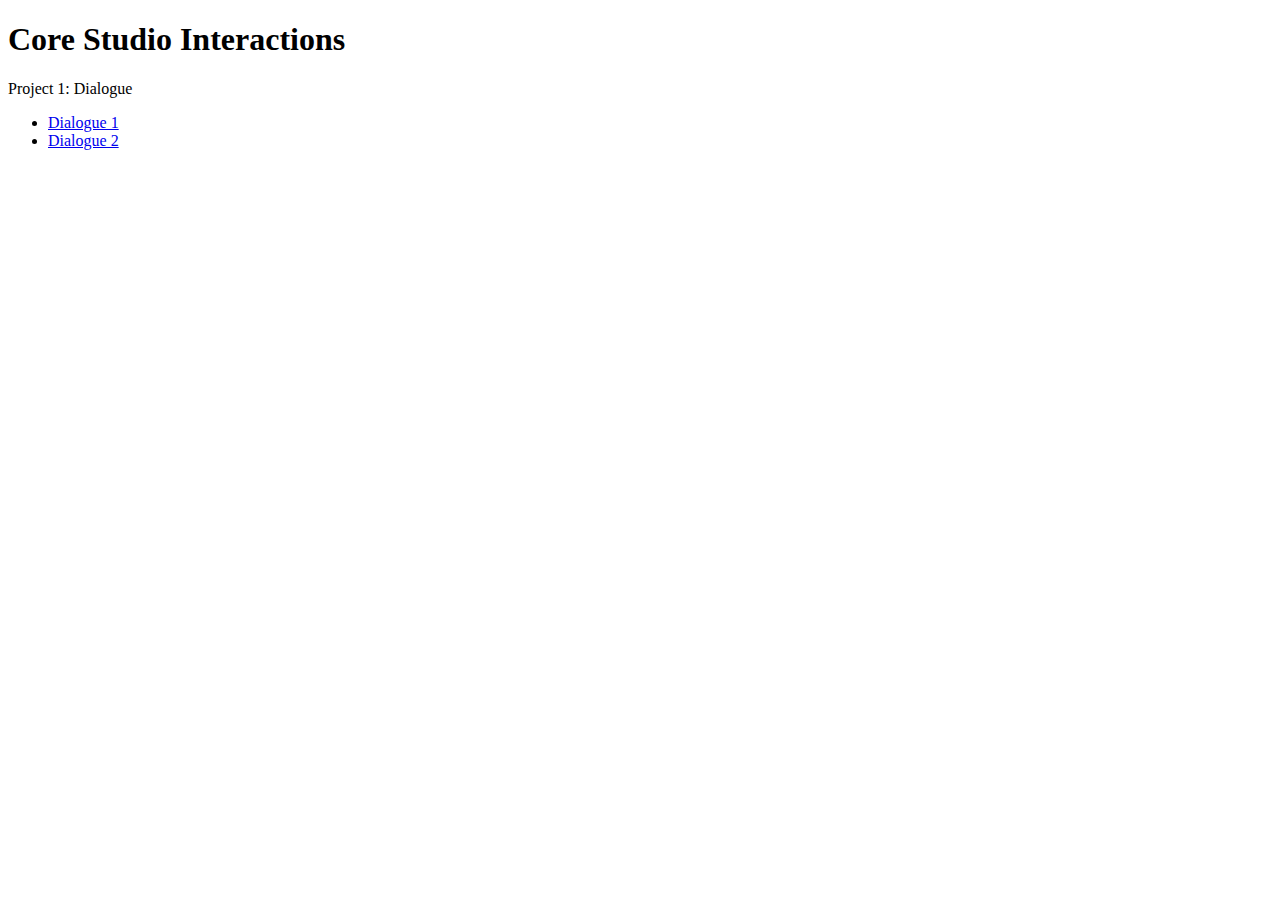
==== index.html @ c60f4226 "update" ====
<!DOCTYPE html>
<html>
<head>
	<meta charset="utf-8">
	<meta name="viewport" content="width=device-width, initial-scale=1">
	<link rel="stylesheet" type="text/css" href="assets/style.css">
	<simos177>
	
		

</head>
	
	<div class= "title">
		<h1> Core Studio Interactions </h1>
	</div>

	<div class= "list">
		<p>Project 1: Dialogue
		<ul>
			<li> <a href="01_dialogue/dialogue1/index.html">Dialogue 1</a></li>
			<li> <a href="01_dialogue/dialogue2/index.html">Dialogue 2</a></li>
		</ul>











</body>
</html>
---- assets/style.css ----
.body{
    background-color: blueviolet;
    font-family: Futura;
    font-size: 16;
    
}
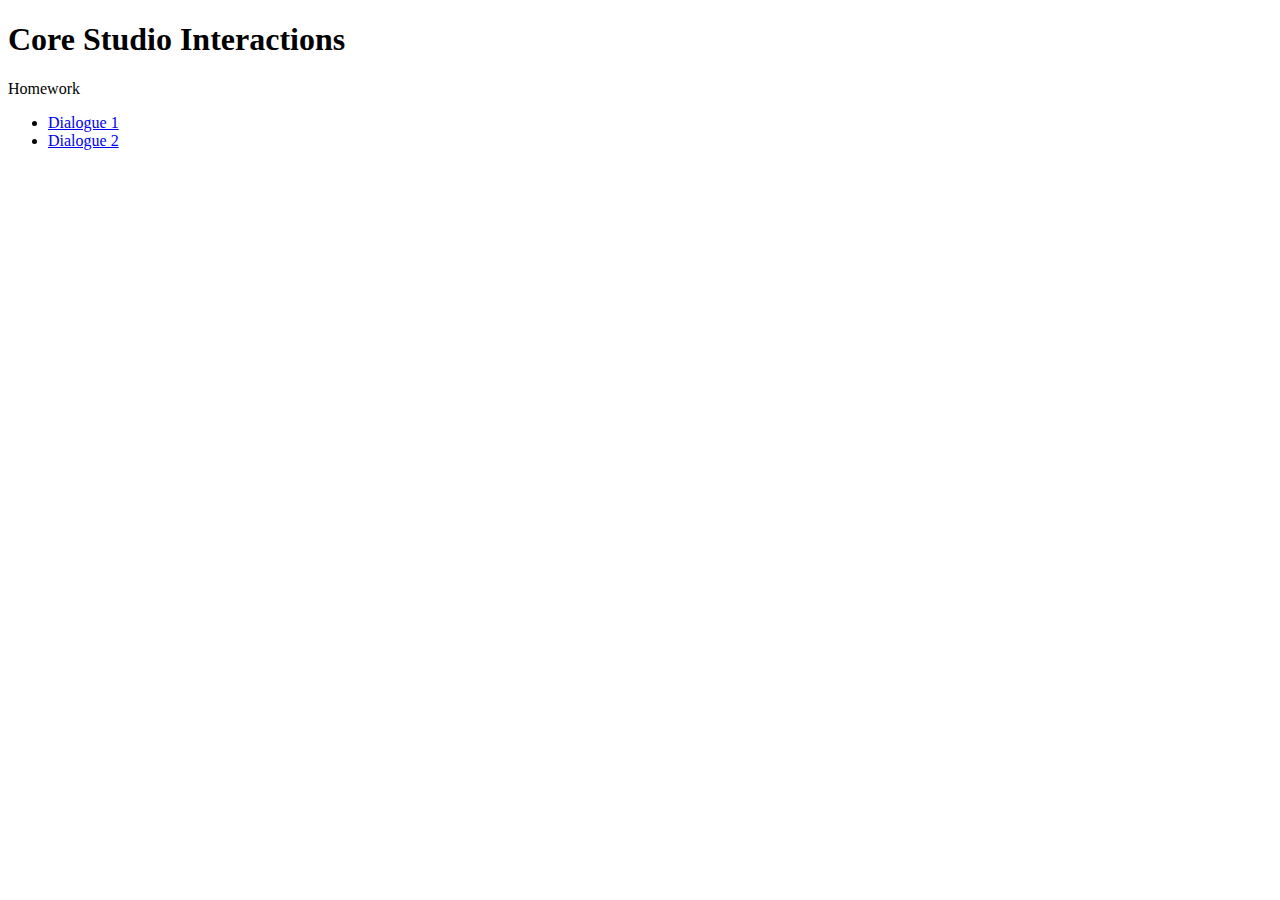
==== commit 168e3b06: "update" ====
--- a/index.html
+++ b/index.html
@@ -15,7 +15,7 @@
 	</div>
 
 	<div class= "list">
-		<p>Project 1: Dialogue
+		<p>Homework</p>
 		<ul>
 			<li> <a href="01_dialogue/dialogue1/index.html">Dialogue 1</a></li>
 			<li> <a href="01_dialogue/dialogue2/index.html">Dialogue 2</a></li>
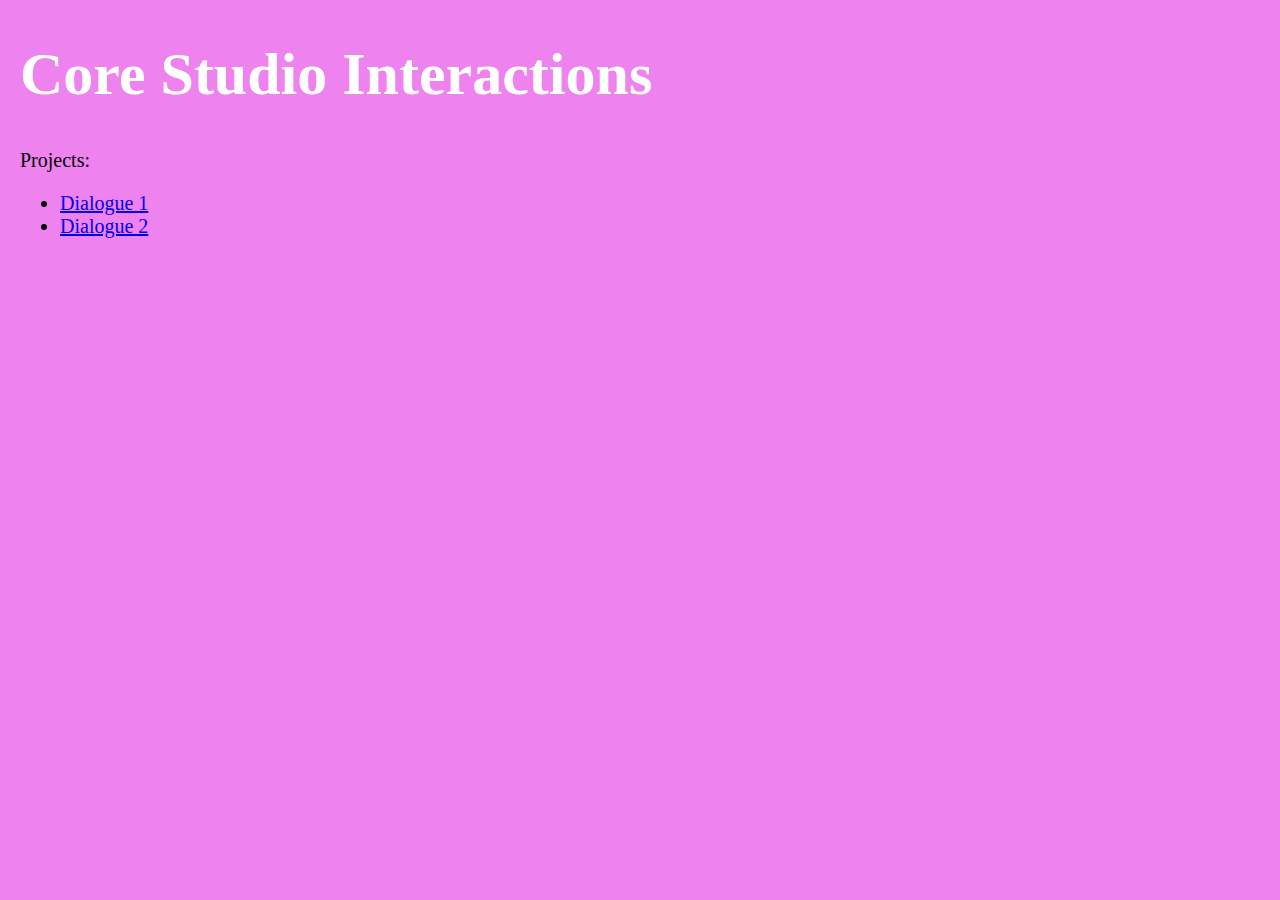
==== commit 39ffe7fb: "update" ====
--- a/index.html
+++ b/index.html
@@ -7,15 +7,15 @@
 	<simos177>
 	
 		
-
-</head>
+<body>
+<head>
 	
 	<div class= "title">
 		<h1> Core Studio Interactions </h1>
 	</div>
 
 	<div class= "list">
-		<p>Homework</p>
+		<p>Projects:</p>
 		<ul>
 			<li> <a href="01_dialogue/dialogue1/index.html">Dialogue 1</a></li>
 			<li> <a href="01_dialogue/dialogue2/index.html">Dialogue 2</a></li>
@@ -30,6 +30,6 @@
 
 
 
-
 </body>
+</head>
 </html>--- a/assets/style.css
+++ b/assets/style.css
@@ -1,7 +1,13 @@
+body{
+    background-color: violet;
+    font-family: Futura;
+    font-size: 20px;
+    margin: 20px;
+}
 
-.body{
-    background-color: blueviolet;
-    font-family: Futura;
-    font-size: 16;
-    
-}+.title{
+	color: white;
+	font-style: bold;
+	font-size: 30px;
+}
+
